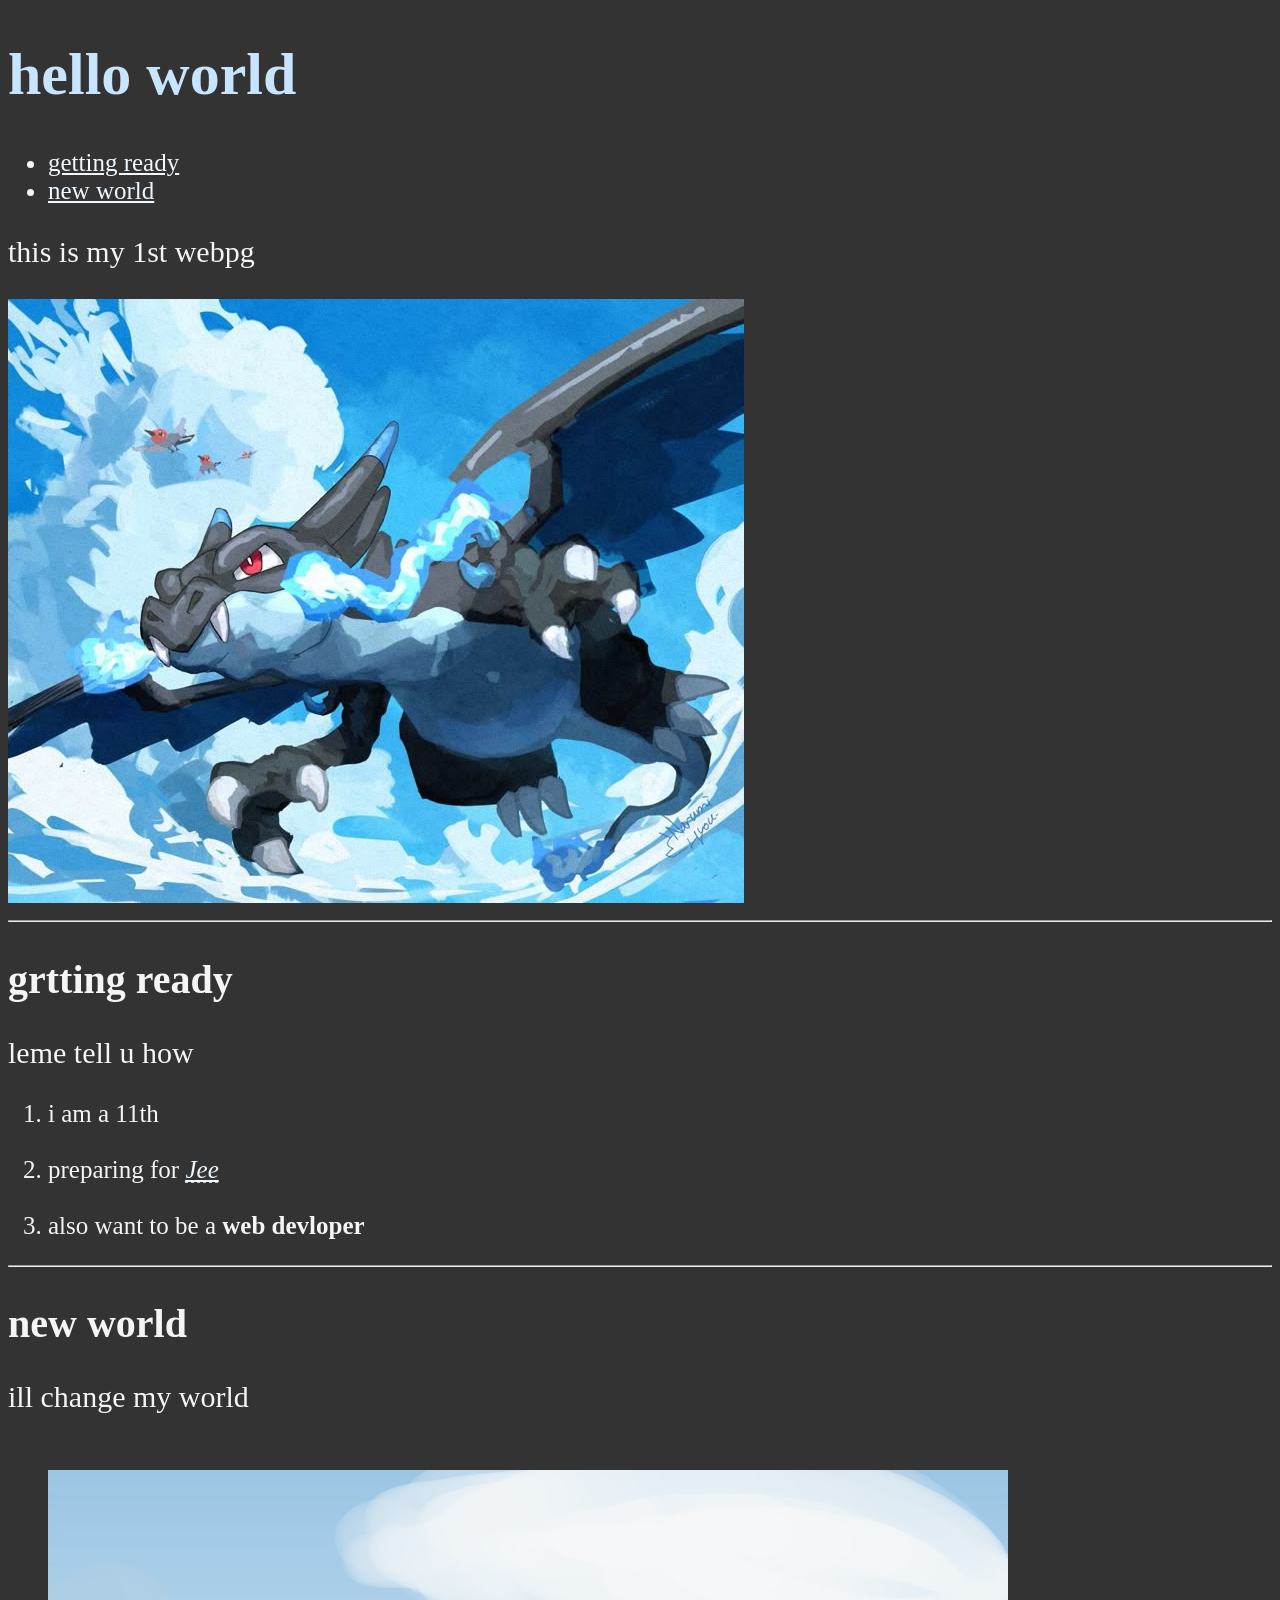
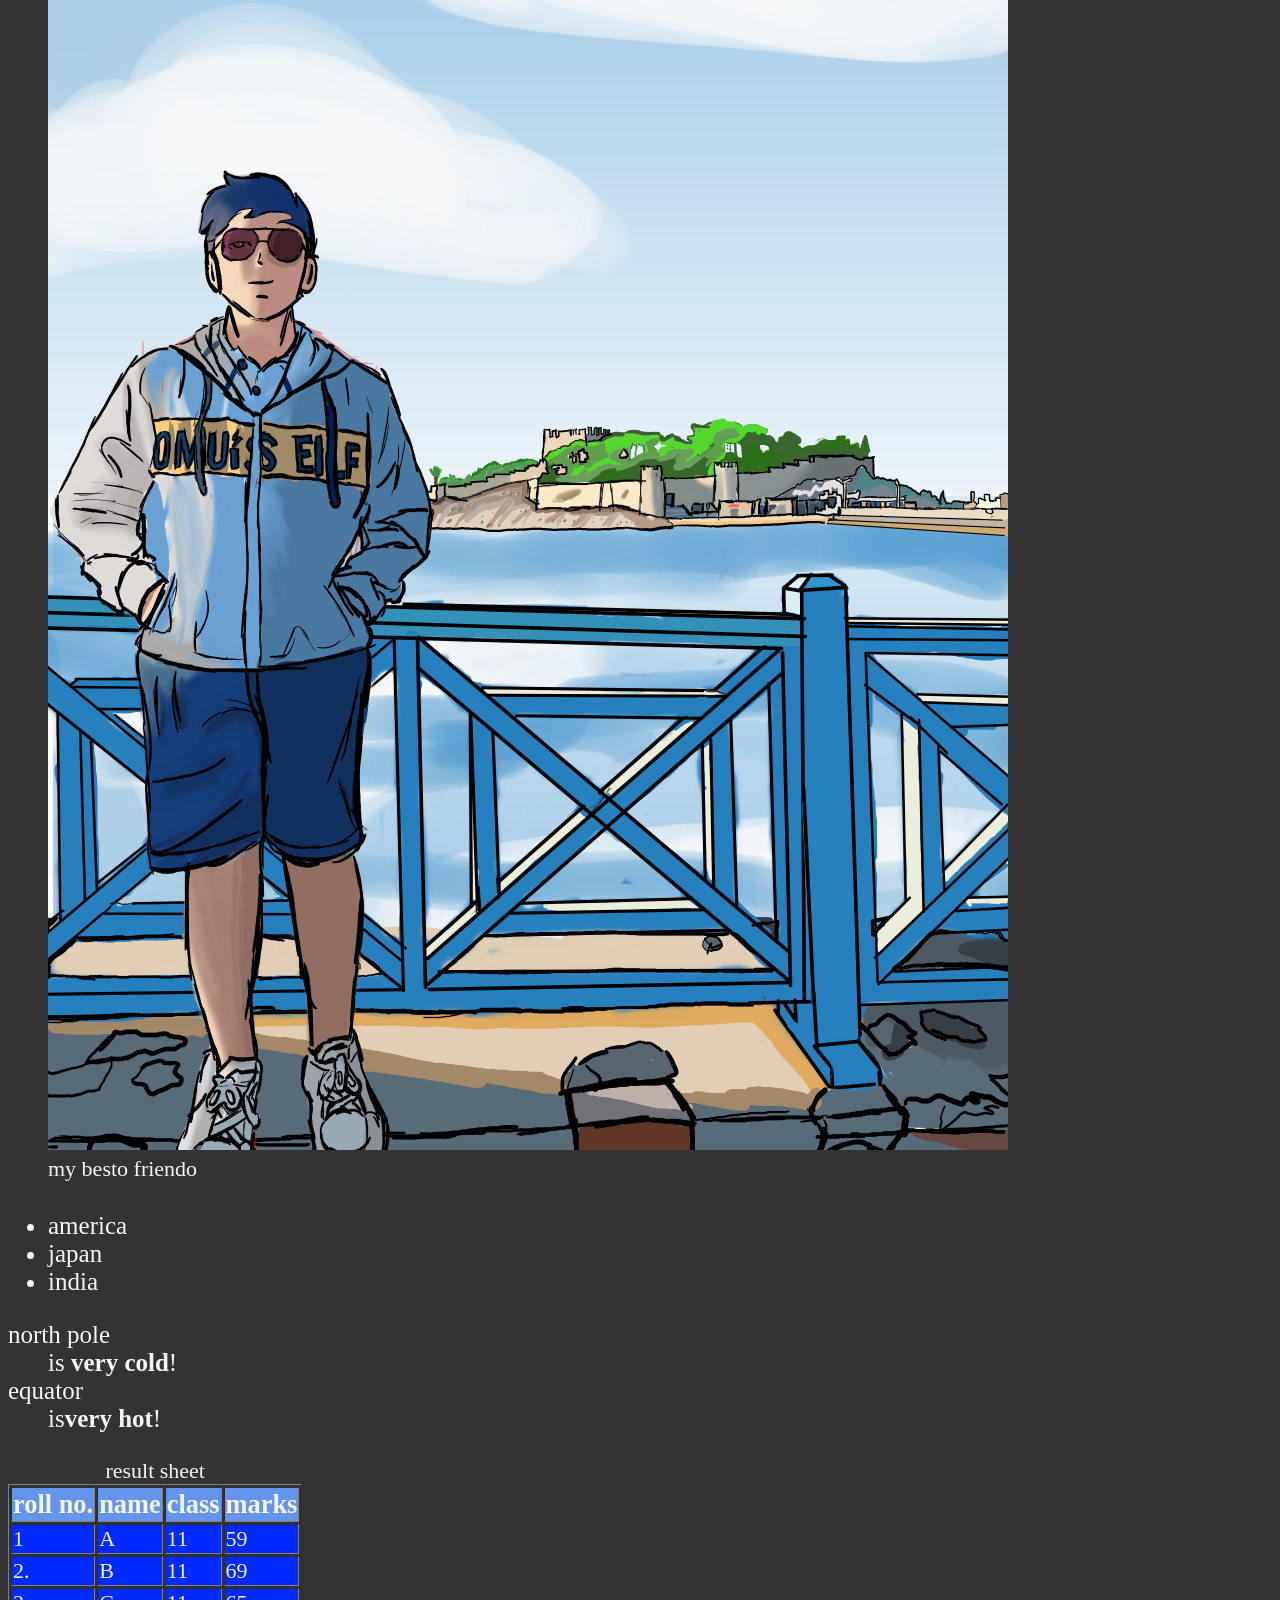
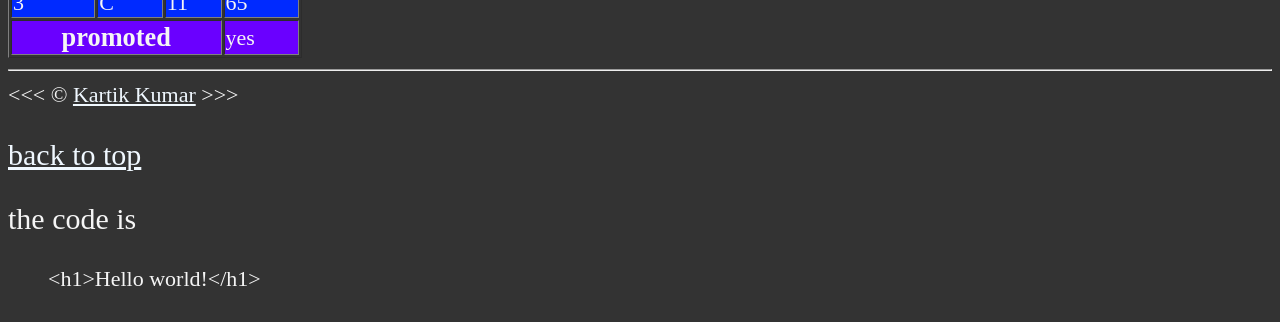
==== first.html @ 528f3971 "resume 1" ====
<!DOCTYPE html>
<html lang="en">
    
    <head>
        <meta charset="UTF-8">
        <meta name="author"  content="kartik kumar">
        <meta name="descryption" content="this wp contains everything im learning abt html">
        <link rel="icon"  href="FIFA_22_Cover.jpg" type="image/x-icon">
        <title>my first web page</title>
        <link rel="stylesheet" href="main.css" type="text/css" >
    </head>
    <body>
        <header>
            <h1> hello world </h1>
            <nav>
                <ul>
                    <li>
                        <a href="#getting ready">getting ready</a>
                    </li>
                    <li>
                        <a href="#new world">new world</a>
                     </li>
                </ul>
            </nav>
        </header>
        <p>this is my 1st webpg</p>
        <img src="image/char.jpg" alt="charizard" title="learning html5" width="736" height="604">
        
        <hr>


        <main>
            <section id="grtting ready">
            <h2>grtting ready</h2>
            <p>leme tell u how</p>
            <ol>
            <li>  i am a 11th <greader></li>
            <br> <li>  preparing for <em><abbr title="joint enterence exam">
                <a href="https://jeemain.nta.nic.in/" target="_blank">Jee</a></abbr></em></li>
            <br>  <li> also want to be a <strong>web devloper</strong></li>
            </ol>
        </section>
            <hr>
            <article id="new world">
            <h2>new world</h2>
            <p>ill change my world
                <figure>
                    <br> <img src="image/aadi.png" alt="aadi" title="aadi" width="960" height="1280" loading="lazy">
                    <figcaption>my besto friendo</figcaption>
                </article>
            </p>
            <ul>
                <li>america</li>
                <li>japan</li>
                <li>india</li>
            </ul>
                    <!---todo add mr pgs-->
            <dl>
                <dt>north pole</dt>
                <dd>is <strong>very cold</strong>!</dd>

                <dt>equator</dt>
                <dd>is<strong>very hot</strong>!</dd>
            </dl>
            </section>
            <table border="">
                <caption>result sheet</caption>
                <colgroup>
                    <col span="4" style="background-color: rgb(0, 42, 255);">
                </colgroup>
                <thead style="background: cornflowerblue;">
                    <tr>
                    <th>roll no.</th>
                    <th>name</th>
                    <th>class</th>
                    <th>marks</th>
                </tr>
                </thead>
                <tbody>
                    <tr>
                    <td>1</td>
                    <td>A</td>
                    <td>11</td>
                    <td>59</td>
                </tr>
                <tr><td>2.</td>
                    <td>B</td>
                    <td>11</td>
                    <td>69</td>
                </tr>
                <tr>
                    <td>3</td>
                    <td>C</td>
                    <td>11</td>
                    <td>65</td>
                </tr>
                </tbody>
                <tfoot style="background-color: rgb(106, 0, 255);">
                    <tr>
                        <th colspan="3">promoted</th>

                        <td>yes</td>
                    </tr>
                    
                </tfoot >
                

            </table>
        </main>
    
        <hr>
        <footer>
            &lt;&lt;&lt; &copy; <a href="about.html" target="_blank">Kartik Kumar</a> &gt;&gt;&gt;
            <p>
                <a href="#">back to top</a>
            </p>
            <p>the code is 
                <figure>
                    <figcaption>&lt;h1&gt;Hello world!&lt;/h1&gt;</figcaption>
                </figure>
            </p>
        </footer>   
    </body>

</html>
---- main.css ----
html{
                font-size: 22px;
            }

body{
                background-color: #333;
                color: whitesmoke;
                
            }
a{
    color: aliceblue;
}
a:visited{
    color: aquamarine;
}
h1{
    color: rgb(199, 229, 255);
    font-size: 60px;
}
p{font-size: 30px;}
h2{
    font-size: 40px;
}

ol{
    font-size: 25px;
}
ul{
    font-size: 25px;
}
dl{
    font-size: 25px;
}



th{
            font-size: 1.2em;
}
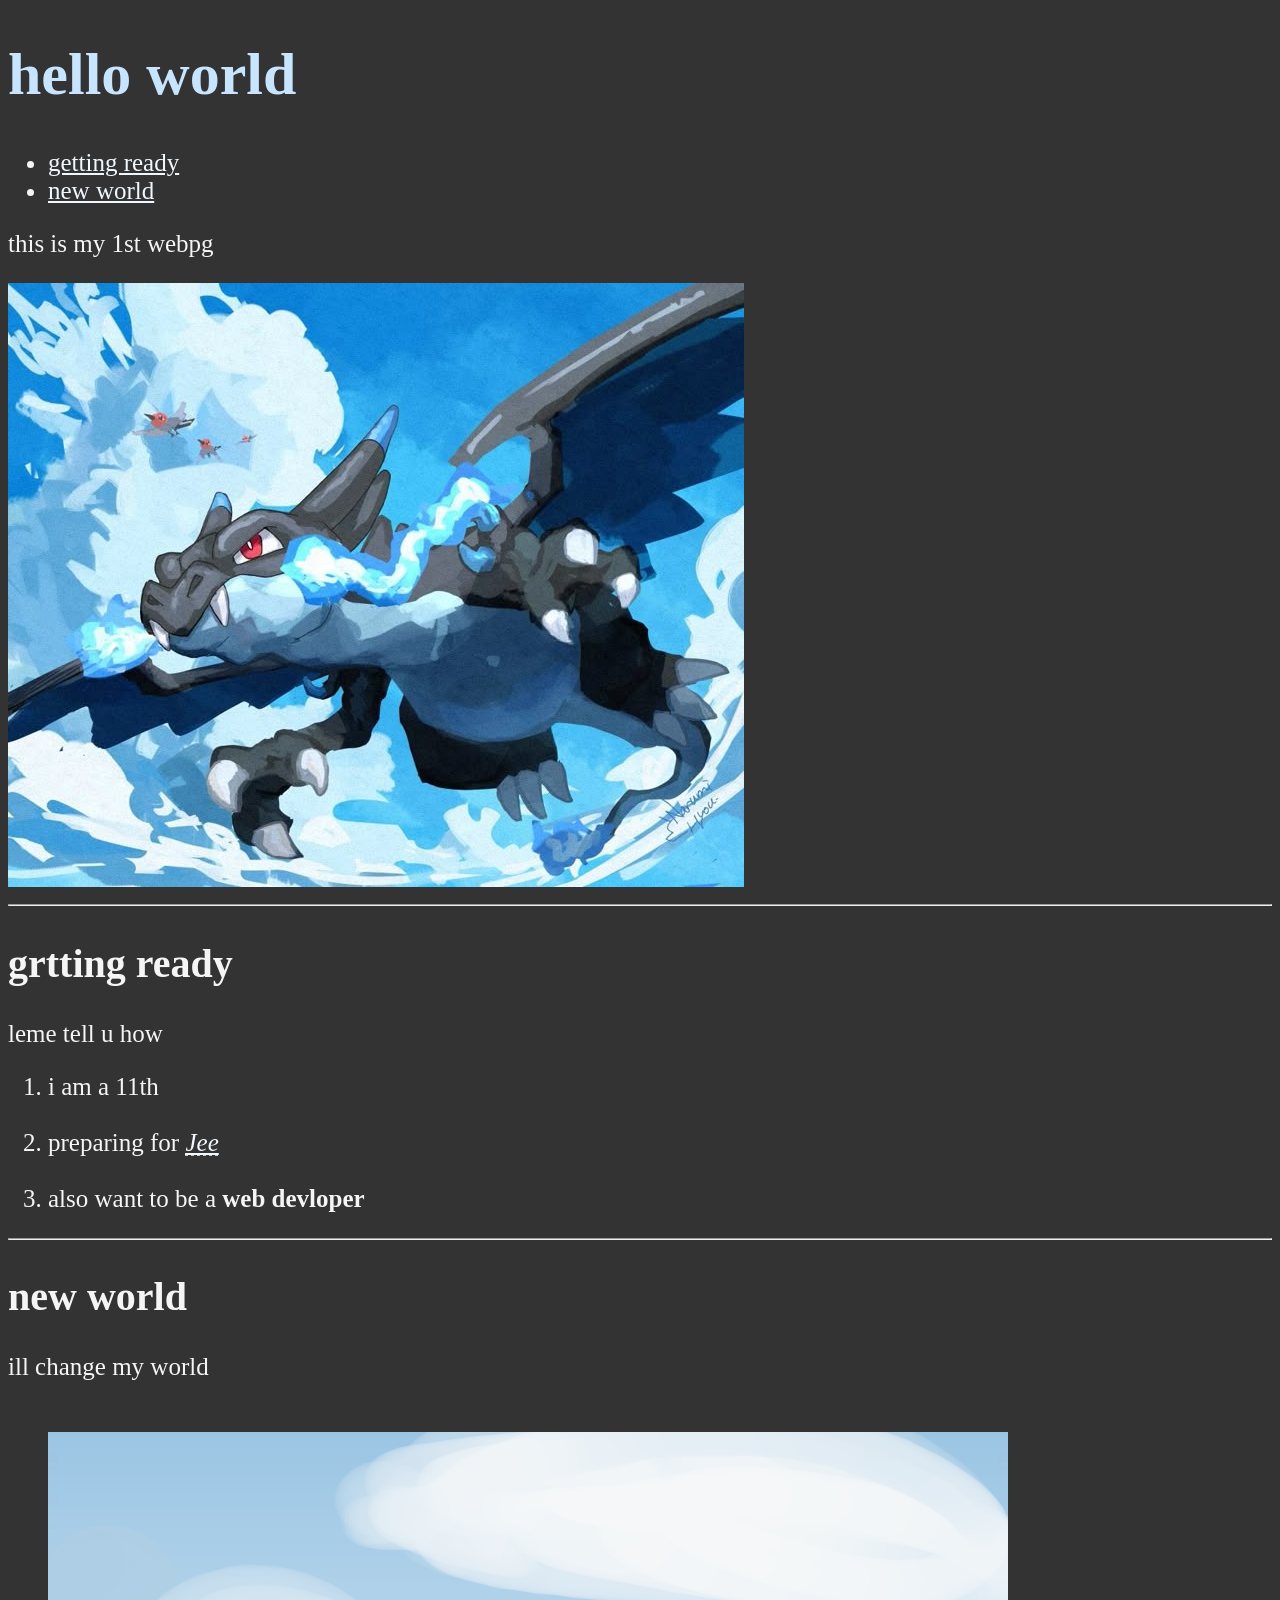
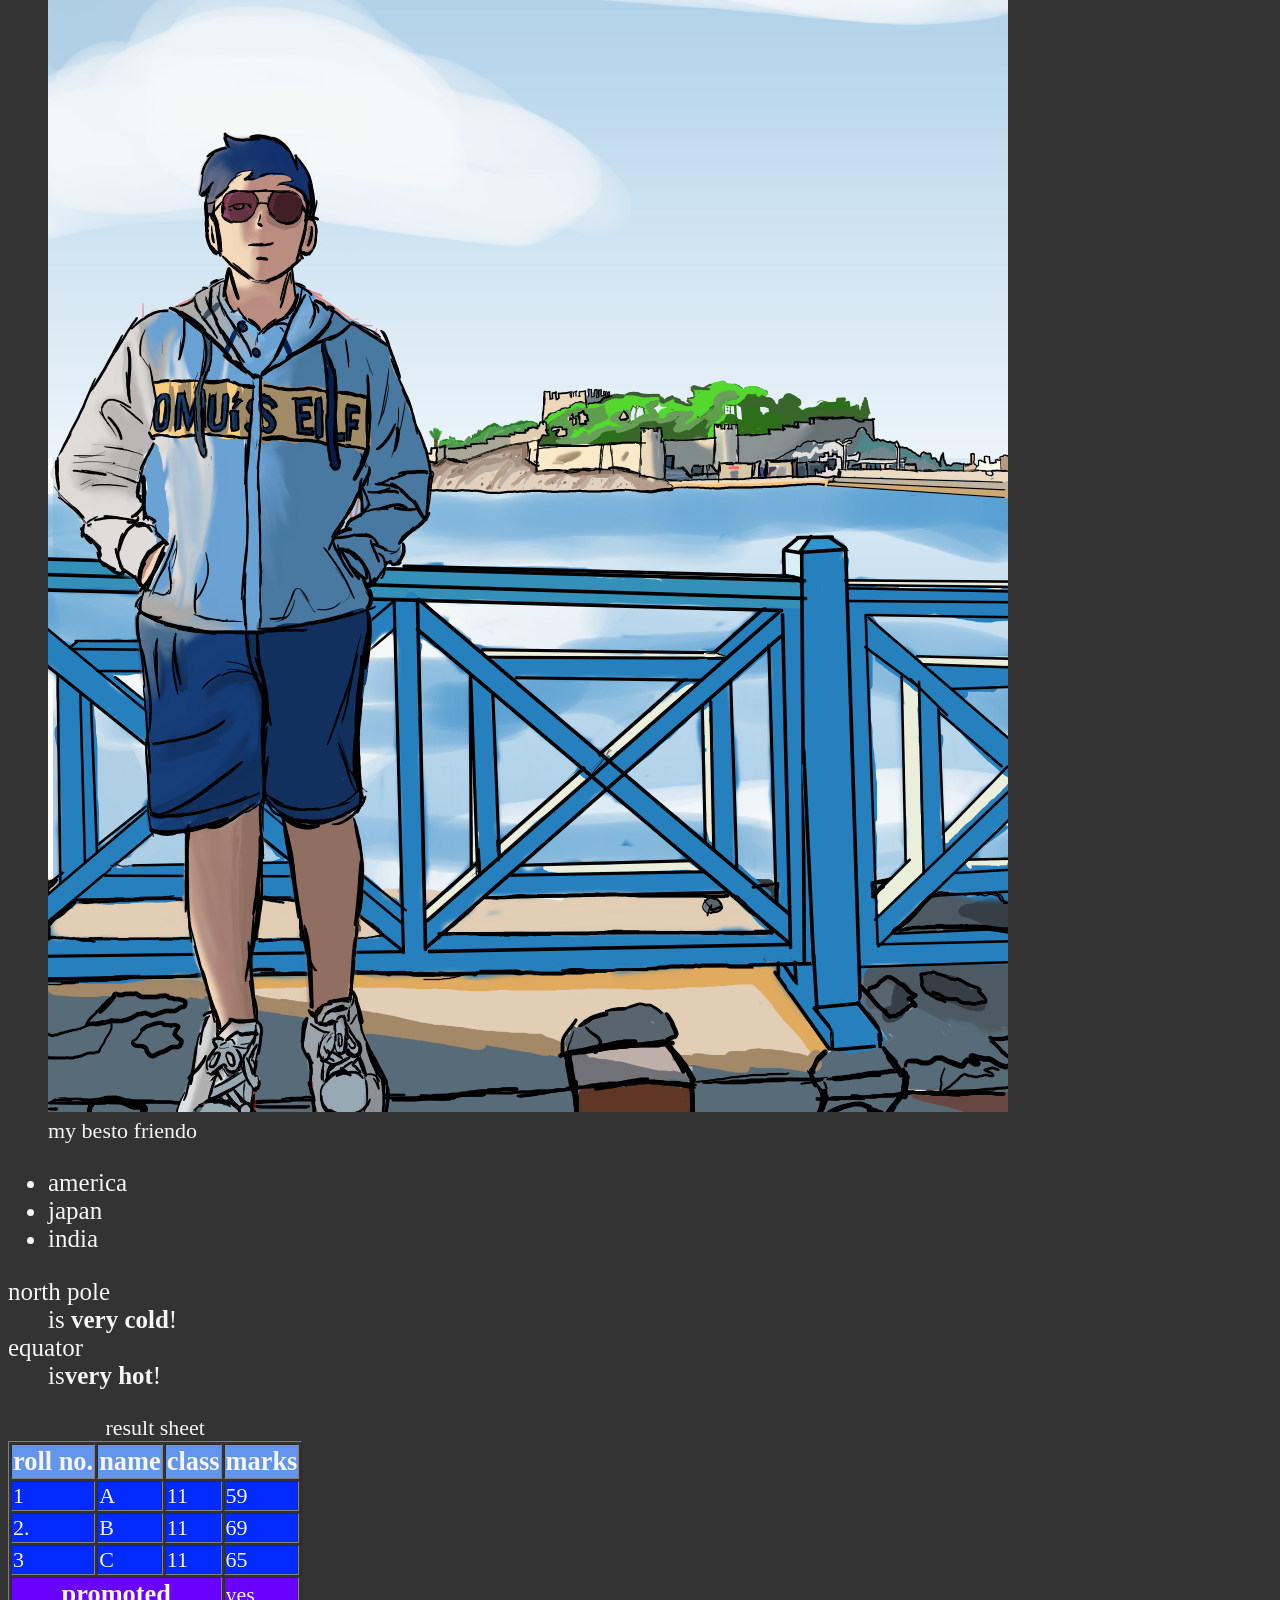
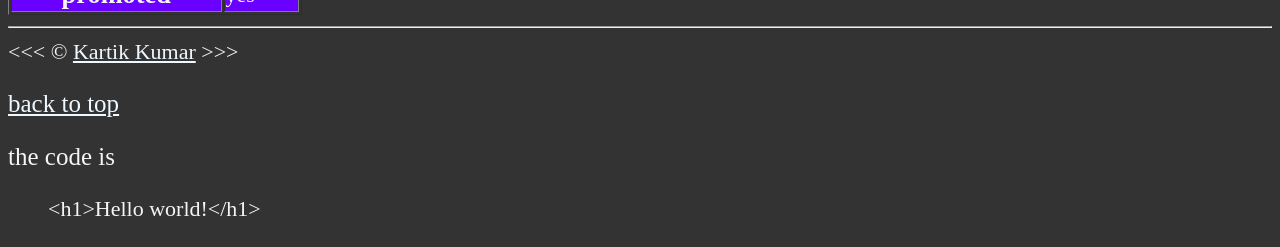
==== commit 6500bedc: "Add files via upload" ====
--- a/first.html
+++ b/first.html
@@ -119,6 +119,8 @@
                     <figcaption>&lt;h1&gt;Hello world!&lt;/h1&gt;</figcaption>
                 </figure>
             </p>
+
+            
         </footer>   
     </body>
 
--- a/main.css
+++ b/main.css
@@ -17,7 +17,7 @@
     color: rgb(199, 229, 255);
     font-size: 60px;
 }
-p{font-size: 30px;}
+p{font-size: 25px;}
 h2{
     font-size: 40px;
 }
@@ -36,4 +36,7 @@
 
 th{
             font-size: 1.2em;
-}+}
+h3{
+    font-size: 30px;
+}
